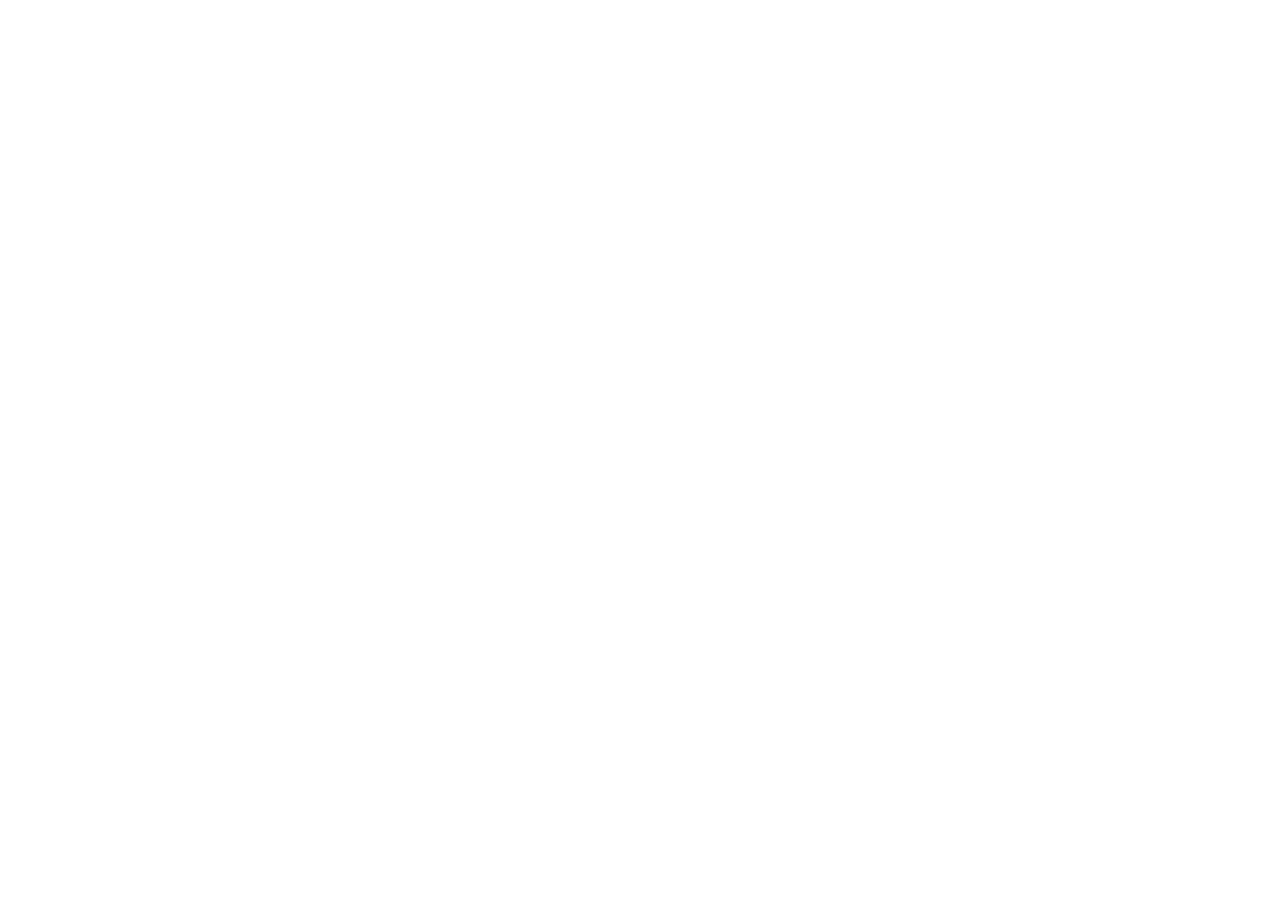
==== contactus.html @ 45d63dfc "hello master" ====
<html>

<head>

<title>adamada</title>

	<!--<link rel="stylesheet" type="text/css" href="style.css">--> 

	<script type="text/javascript" src="https://ajax.googleapis.com/ajax/libs/jquery/3.5.1/jquery.min.js"></script>
			
	<script src="jquery-ui/jquery-ui.js"></script>
			
	<link href="jquery-ui/jquery-ui.css" rel="stylesheet">
	 
	 
	<!-- navcss --> 
	<style type="text/css">
	
	
		/* set header to top ends of page */
		body {
		margin:0px;
		padding:0px;
		font-family: Arial, Helvetica, sans-serif;
		background-image: url("images/background.jpg");
		background-position:center;}
	
		#back { color: white;}
		
	
	</style>
	

</head>


<body>

<a href="mysite.html" id="back"> <- Back</div>



</body>

</html>
---- style.css ----
<!-- navcss --> 
	<style type="text/css">
	
	
	
	</style>
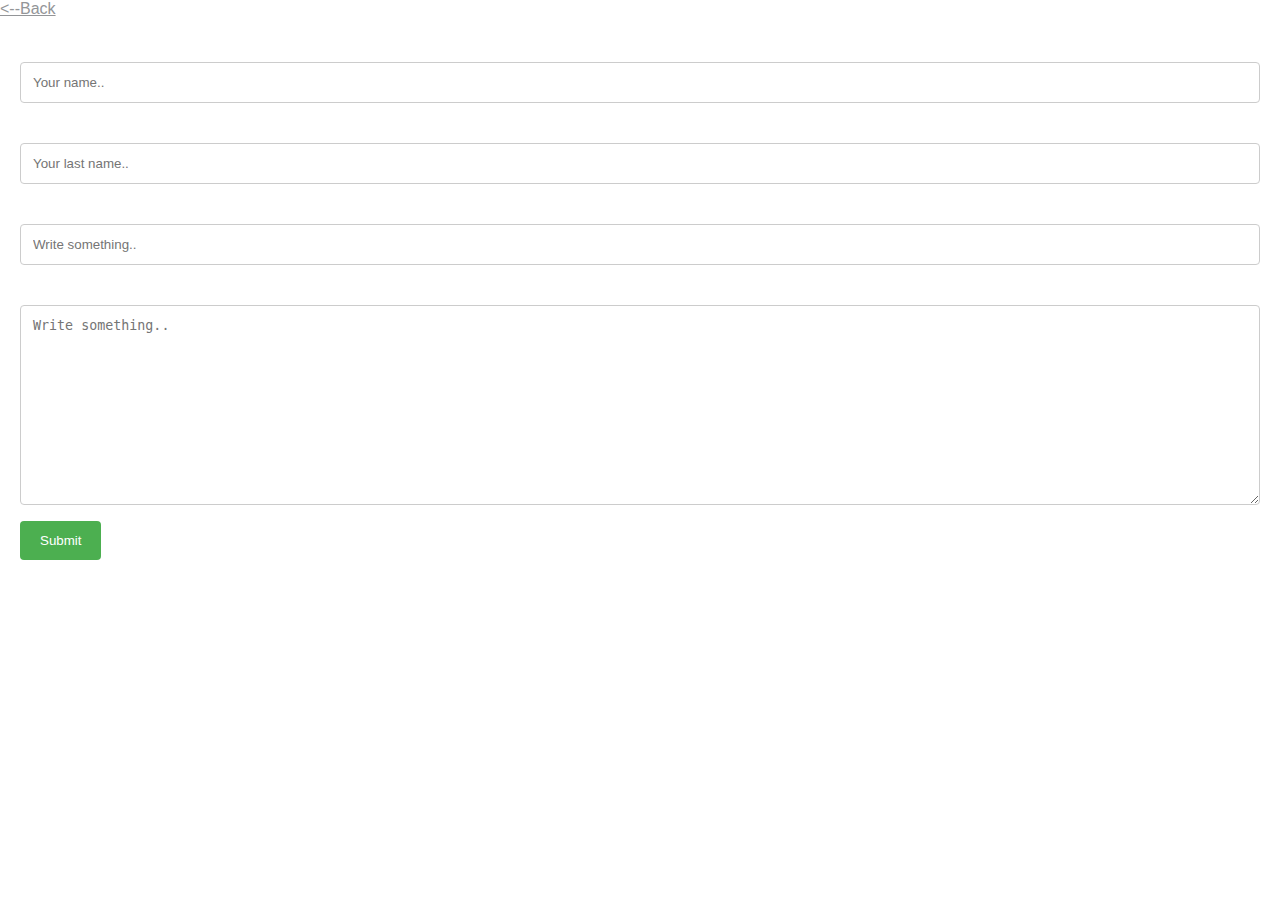
==== commit 105d9602: "contact page" ====
--- a/contactus.html
+++ b/contactus.html
@@ -27,6 +27,45 @@
 	
 		#back { color: white;}
 		
+				/* Style inputs with type="text", select elements and textareas */
+		input[type=text], select, textarea {
+		  width: 100%; /* Full width */
+		  padding: 12px; /* Some padding */ 
+		  border: 1px solid #ccc; /* Gray border */
+		  border-radius: 4px; /* Rounded borders */
+		  box-sizing: border-box; /* Make sure that padding and width stays in place */
+		  margin-top: 6px; /* Add a top margin */
+		  margin-bottom: 16px; /* Bottom margin */
+		  resize: vertical /* Allow the user to vertically resize the textarea (not horizontally) */
+		}
+
+		/* Style the submit button with a specific background color etc */
+		input[type=submit] {
+		  background-color: #4CAF50;
+		  color: white;
+		  padding: 12px 20px;
+		  border: none;
+		  border-radius: 4px;
+		  cursor: pointer;
+		}
+
+		/* When moving the mouse over the submit button, add a darker green color */
+		input[type=submit]:hover {
+		  background-color: #45a049;
+		}
+
+		/* Add a background color and some padding around the form */
+		.container {
+		  border-radius: 5px;
+		  
+		  padding: 20px;
+		}
+		
+		label {
+			color:white }
+			
+		#back {
+			color:#939598	}
 	
 	</style>
 	
@@ -36,10 +75,30 @@
 
 <body>
 
-<a href="mysite.html" id="back"> <- Back</div>
+
+<a href="index.html" id="back"><--Back</a>
 
 
+<div class="container">
+  <form target="_blank" action="index.html" method="POST">
 
+    <label for="fname">First Name</label>
+    <input type="text" id="fname" name="firstname" placeholder="Your name..">
+
+    <label for="lname">Last Name</label>
+    <input type="text" id="lname" name="lastname" placeholder="Your last name..">
+
+    <label for="subject">Subject</label>
+    <input type="text" id="subject" name="subject" placeholder="Write something..">
+
+    <label for="subject">Message</label>
+    <textarea id="message" name="message" placeholder="Write something.." style="height:200px"></textarea>
+
+    <input onclick="window.location.href = 'index.html';" id="submit" type="submit" value="Submit">
+
+  </form>
+</div>
+	
 </body>
 
 </html>
